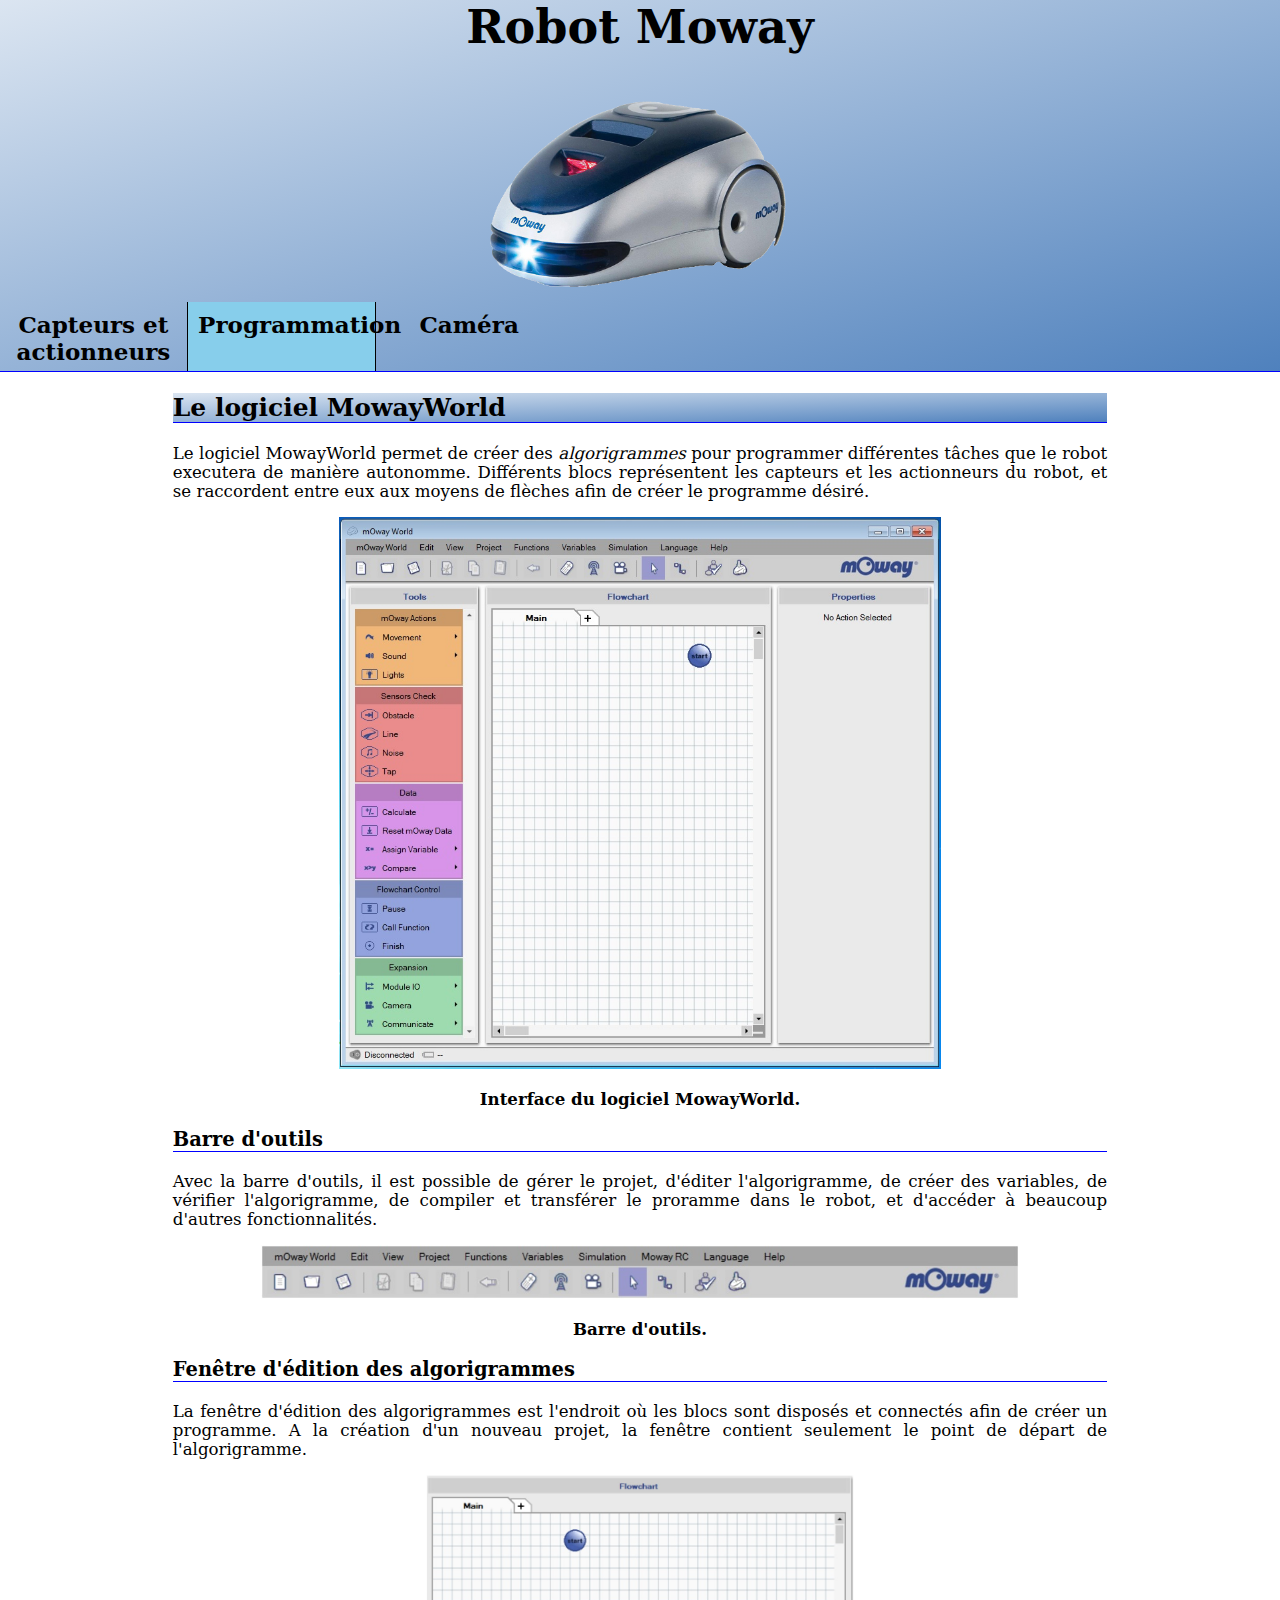
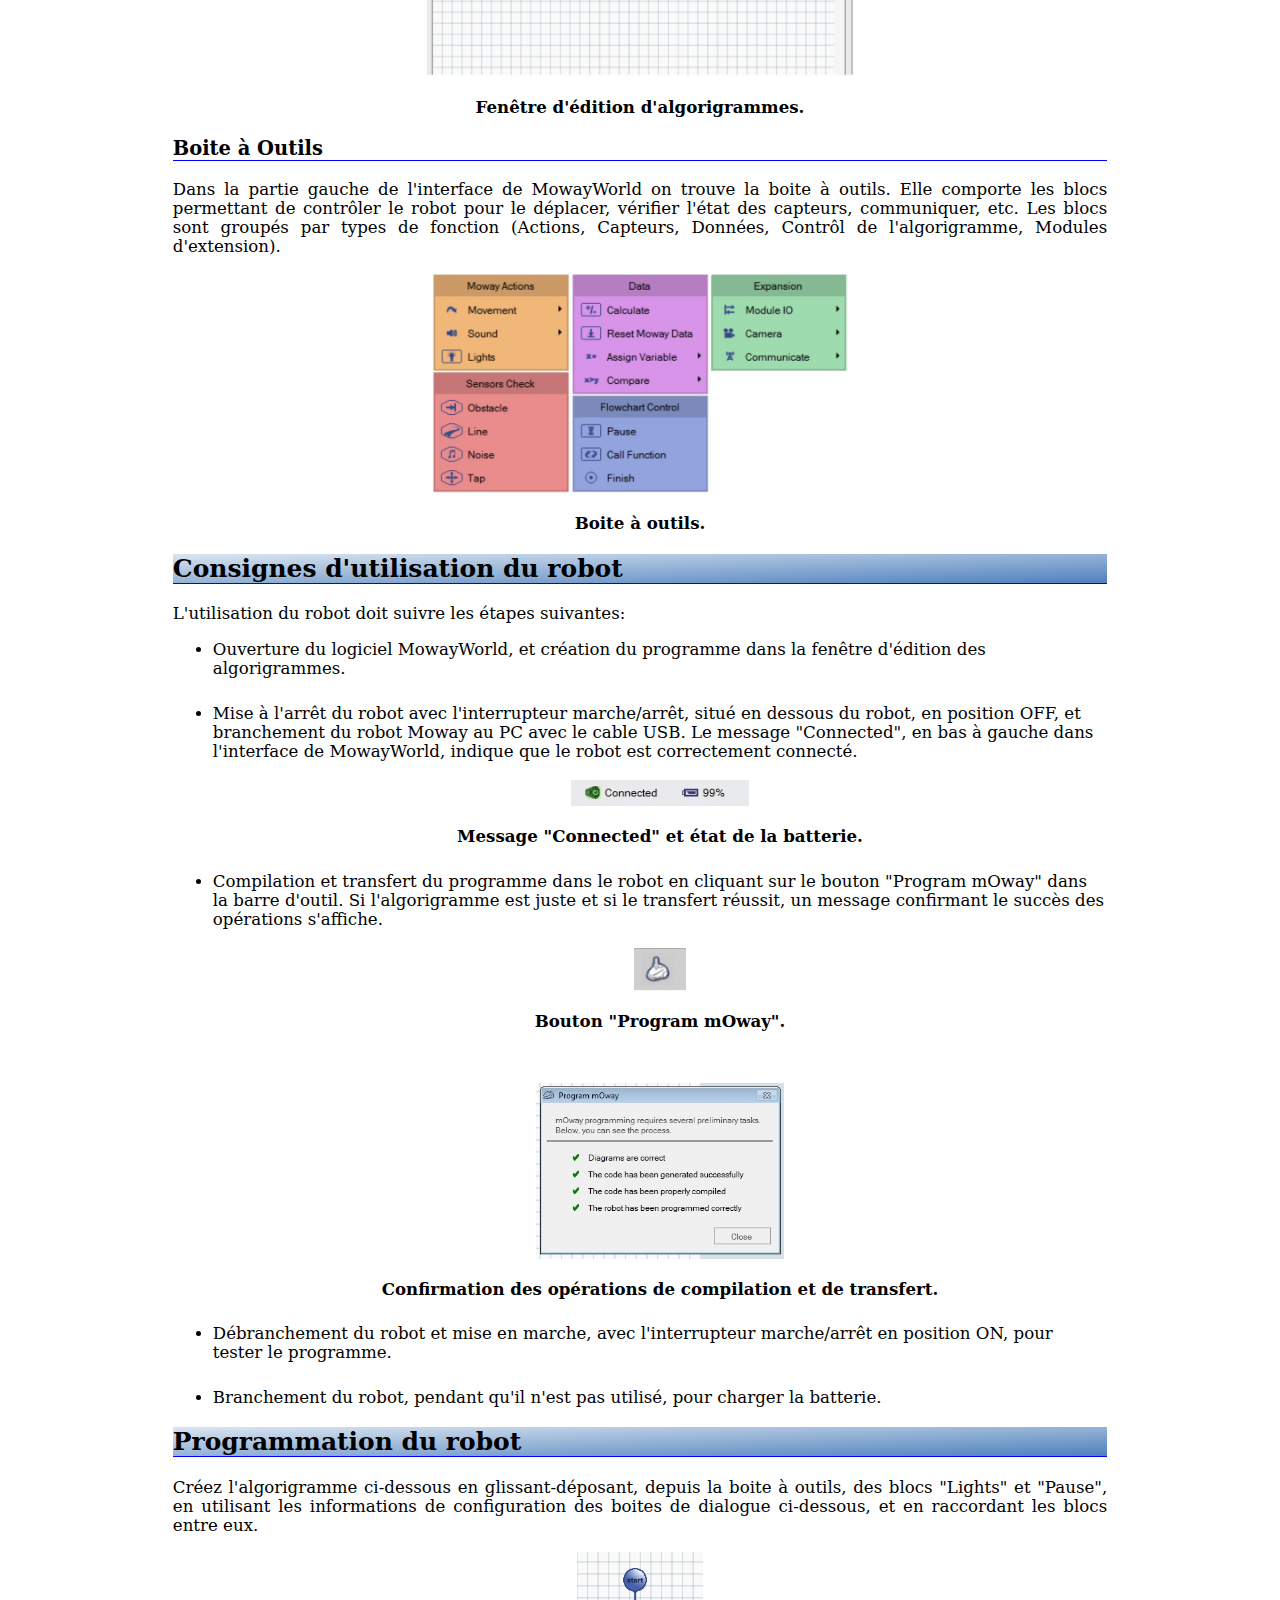
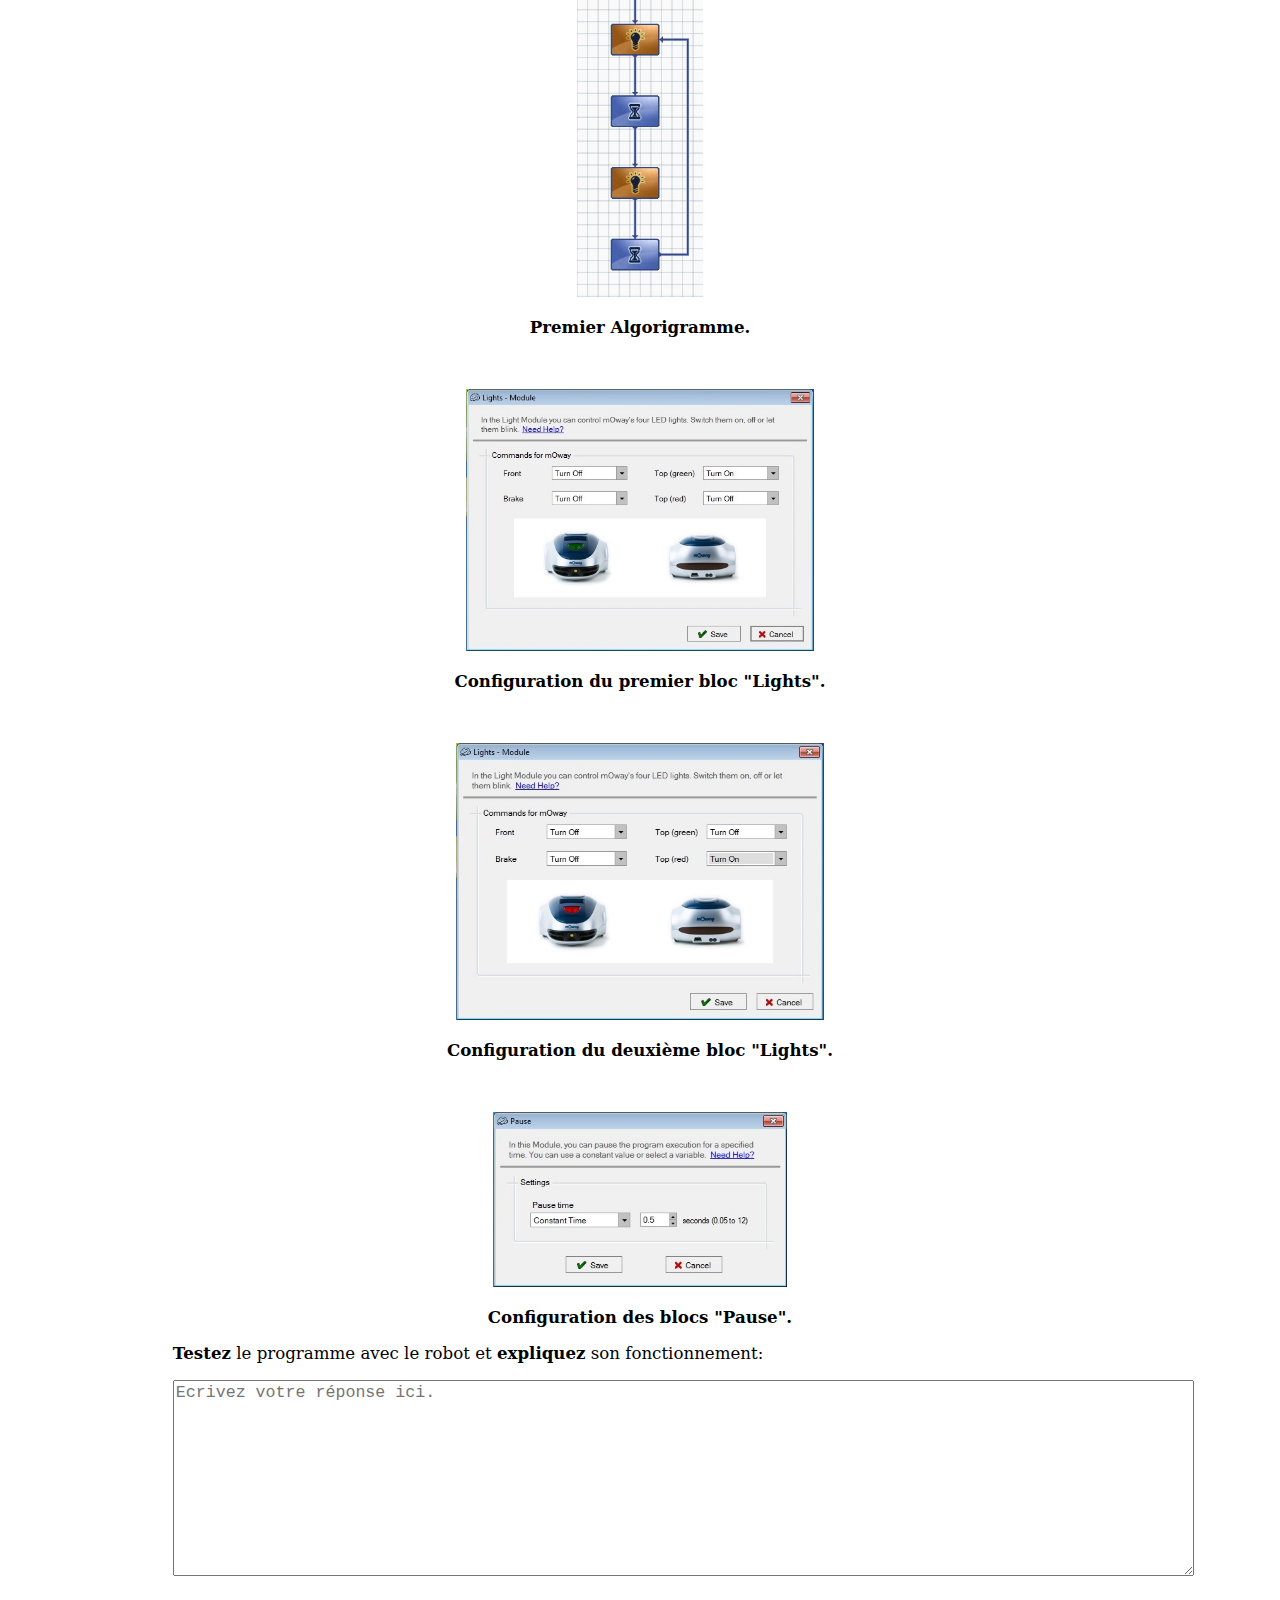
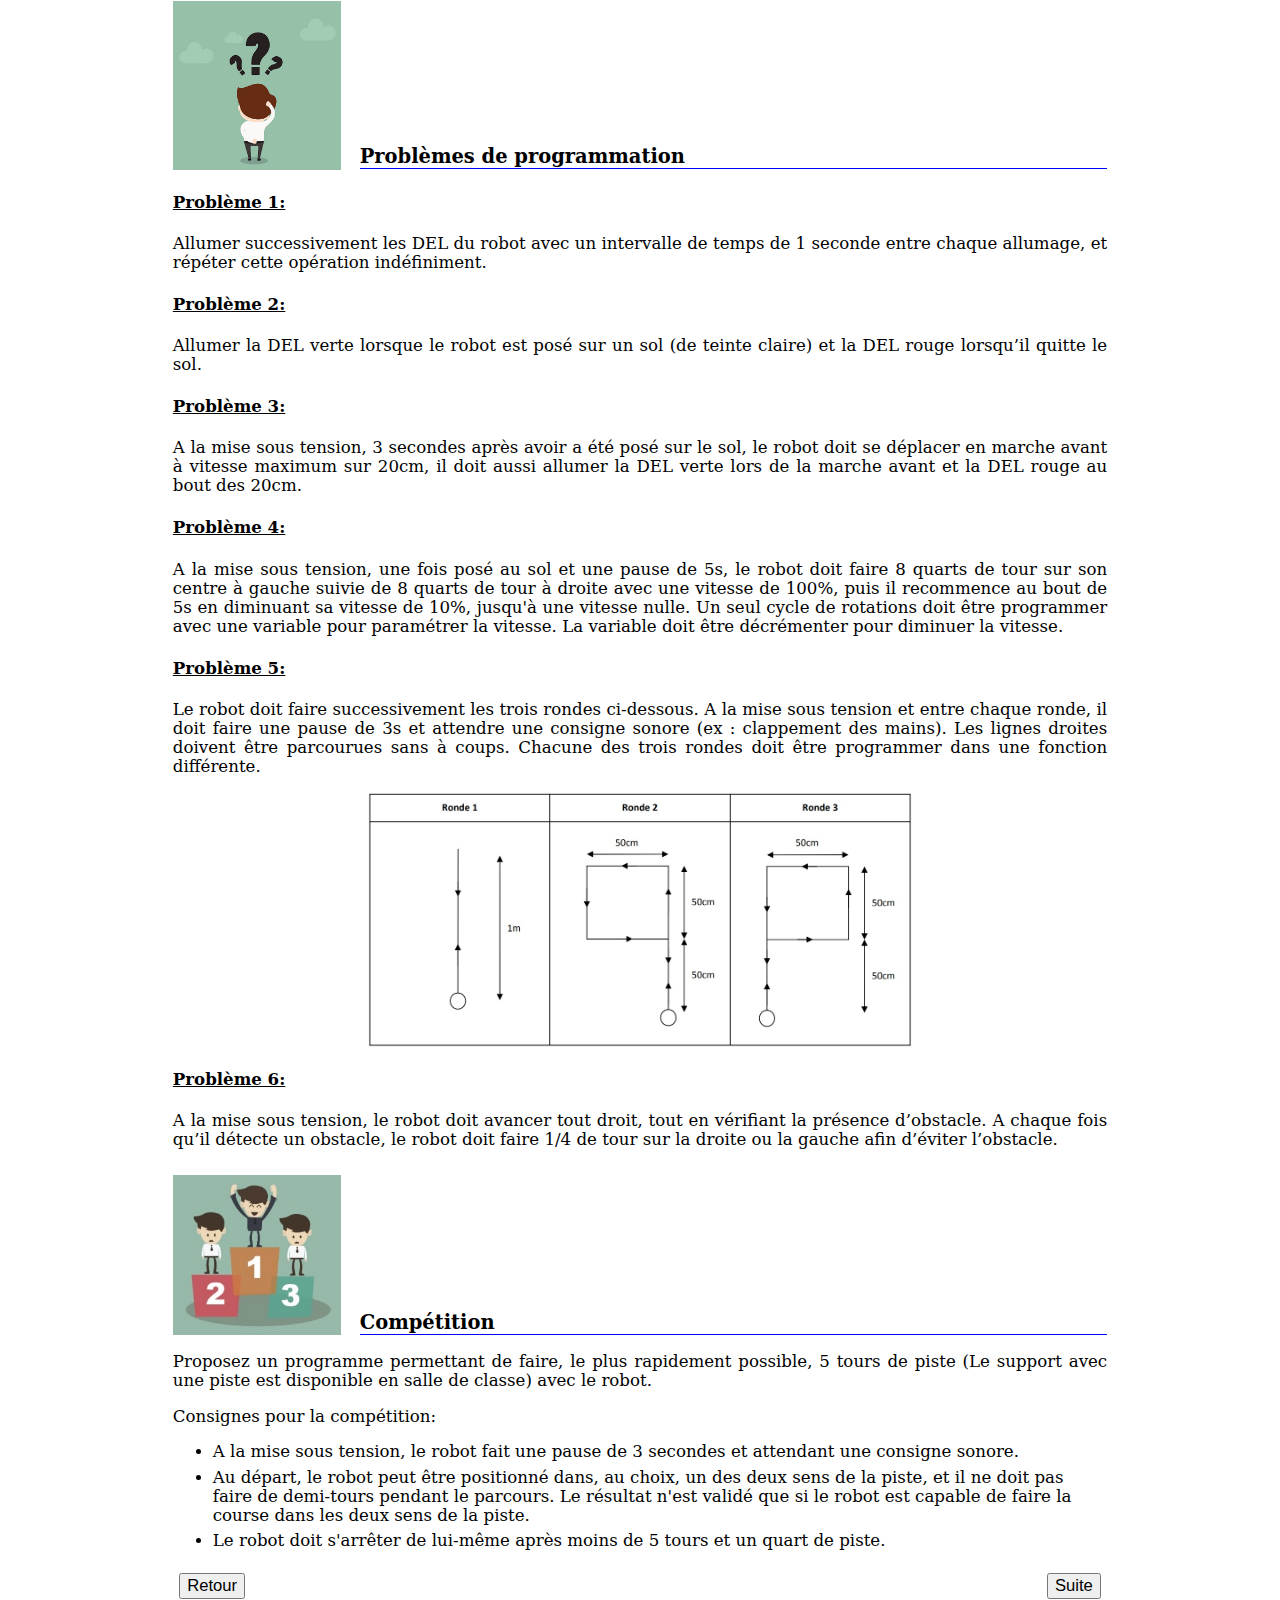
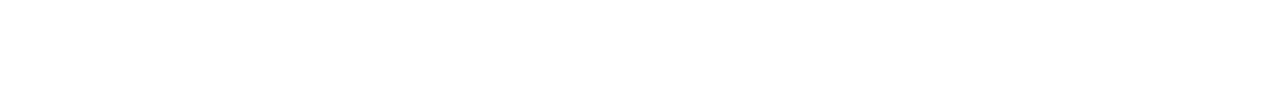
==== moway_2.html @ ab8f5c8e "Série d'activités sur la robotique avec Moway." ====
<!--<!DOCTYPE html>-->

<html lang="fr">

  <head>
    <title>Robot Moway</title>
    <meta charset="utf-8">
    <link rel="stylesheet" media="screen" type="text/css" title="Design" href="design.css" />
  </head>

  <body>

    <div class="contenu">
      
      <!--             Titre                -->
      <div class="gros_titre">
	<h1>Robot Moway</h1>
	<img style="max-width: 26vw;" src="images/moway.png" alt="">
	
	<!--             Navigation                -->
	<div class="navigation">
	  <a style="width: 13vw; height: 4vw;border-right: 0.05vw solid #000000;" href="moway_1.html">
	    Capteurs et actionneurs
	  </a>
	  <a style="width: 13vw; height: 4vw;border-right: 0.05vw solid #000000" class="lien_actif" href="moway_2.html">
	    Programmation
	  </a>
	  <a style="width: 13vw; height: 4vw;" href="moway_3.html">
	    Caméra
	  </a>
	</div>
      </div>
      
      <!--             Questions               -->
      <div class="justifie">
	
	<h2>Le logiciel MowayWorld</h2>

	<p>Le logiciel MowayWorld permet de créer des <i>algorigrammes</i> pour programmer différentes tâches que le robot
	  executera de manière autonomme. Différents blocs représentent les capteurs et les actionneurs du robot, et
	  se raccordent entre eux aux moyens de flèches afin de créer le programme désiré.</p>

	<div class="image_centree"><img style="max-width: 47.1vw;" src="images/moway_world.jpg" alt=""><br/><br/> 
	  Interface du logiciel MowayWorld.</div>

	<h3>Barre d'outils</h3>

	<p>Avec la barre d'outils, il est possible de gérer le projet, d'éditer l'algorigramme, de créer des variables, de
	  vérifier l'algorigramme, de compiler et transférer le proramme dans le robot, et d'accéder à beaucoup d'autres
	  fonctionnalités.</p>

	<div class="image_centree"><img style="max-width: 59.2vw;" src="images/mowayworld_barre_outils.jpg" alt=""><br/><br/> 
	  Barre d'outils.</div>

	<h3>Fenêtre d'édition des algorigrammes</h3>

	<p>La fenêtre d'édition des algorigrammes est l'endroit où les blocs sont disposés et connectés afin de créer un programme.
	  A la création d'un nouveau projet, la fenêtre contient seulement le point de départ de l'algorigramme.</p>

	<div class="image_centree"><img style="max-width: 33.5vw;" src="images/mowayworld_edition_algo.jpg" alt=""><br/><br/> 
	  Fenêtre d'édition d'algorigrammes.</div>

	<h3>Boite à Outils</h3>

	<p>Dans la partie gauche de l'interface de MowayWorld on trouve la boite à outils. Elle comporte les blocs
	  permettant de contrôler le robot pour le déplacer, vérifier l'état des capteurs, communiquer, etc. Les blocs sont
	  groupés par types de fonction (Actions, Capteurs, Données, Contrôl de l'algorigramme, Modules d'extension).</p>
	
	<div class="image_centree"><img style="max-width: 32.5vw;" src="images/mowayworld_outils.jpg" alt=""><br/><br/> 
	  Boite à outils.</div>
	
	<h2>Consignes d'utilisation du robot</h2>
	
	<p>L'utilisation du robot doit suivre les étapes suivantes:</p>
	<ul>
	  <li>Ouverture du logiciel MowayWorld, et création du programme dans la fenêtre d'édition des algorigrammes.</li>
	  <li style="margin-top: 2vw;">Mise à l'arrêt du robot avec l'interrupteur marche/arrêt, situé en dessous du robot,
	    en position OFF, et branchement du robot Moway au PC avec le cable USB. Le message "Connected", en bas à gauche
	    dans l'interface de MowayWorld, indique que le robot est correctement connecté.<br/><br/>

	    <div class="image_centree"><img style="max-width: 13.9vw;" src="images/etat_moway.jpg" alt=""><br/><br/>
	      Message "Connected" et état de la batterie.</div>
	  </li>
	  <li style="margin-top: 2vw;">Compilation et transfert du programme dans le robot en cliquant sur le bouton
	    "Program mOway" dans la barre d'outil. Si l'algorigramme est juste et si le transfert réussit, un message
	    confirmant le succès des opérations s'affiche.<br/><br/>

	    <div class="image_centree"><img style="max-width: 4vw;" src="images/bouton_programmation.jpg" alt=""><br/><br/>
	      Bouton "Program mOway".</div>

	    <p><br/></p>
	    
	    <div class="image_centree"><img style="max-width: 19.3vw;" src="images/robot_programmed.jpg" alt=""><br/><br/>
	      Confirmation des opérations de compilation et de transfert.</div>
	  </li>
	  <li style="margin-top: 2vw;">Débranchement du robot et mise en marche, avec l'interrupteur marche/arrêt en position ON,
	    pour tester le programme.</li>
	  <li style="margin-top: 2vw;">Branchement du robot, pendant qu'il n'est pas utilisé, pour charger la batterie.</li>
	</ul>

	<h2>Programmation du robot</h2>

	<p>Créez l'algorigramme ci-dessous en glissant-déposant, depuis la boite à outils, des blocs "Lights" et "Pause",
	  en utilisant les informations de configuration des boites de dialogue ci-dessous, et en raccordant
	  les blocs entre eux.</p>

	<div class="image_centree"><img style="max-width: 9.9vw;" src="images/premier_programme.jpg" alt=""><br/><br/>
	  Premier Algorigramme.</div>

	<p><br/></p>

	<div class="image_centree"><img style="max-width: 27.2vw;" src="images/algo1_config1.jpg" alt=""><br/><br/>
	  Configuration du premier bloc "Lights".</div>

	<p><br/></p>

	<div class="image_centree"><img style="max-width: 28.8vw;" src="images/algo1_config2.jpg" alt=""><br/><br/> 
	  Configuration du deuxième bloc "Lights".</div>

	<p><br/></p>

	<div class="image_centree"><img style="max-width: 23vw;" src="images/algo1_config3.jpg" alt=""><br/><br/> 
	  Configuration des blocs "Pause".</div>

	<p><b>Testez</b> le programme avec le robot et <b>expliquez</b> son fonctionnement:</p>

	<textarea id="" onFocus="" onChange="" cols="100" maxlength="600" rows="10"
		      wrap="hard" placeholder="Ecrivez votre réponse ici."></textarea>
	

	<div class="double_2080">
	  <div class="colonne_gauche">
	    <img style="max-width: 31.9vw;" src="images/problemes.jpg" alt=""> 
	  </div>
	  <div class="colonne_droite"><h3>Problèmes de programmation</h3></div>
	</div>


	<h4>Problème 1:</h4>
	
	<p>Allumer successivement les DEL du robot avec un intervalle de temps de 1 seconde entre chaque
	  allumage, et répéter cette opération indéfiniment.</p>

	<h4>Problème 2:</h4>
	
	<p>Allumer la DEL verte lorsque le robot est posé sur un sol (de teinte claire) et la DEL rouge
	  lorsqu’il quitte le sol.</p>

	<h4>Problème 3:</h4>
	
	<p>A la mise sous tension, 3 secondes après avoir a été posé sur le sol, le robot doit se
	  déplacer en marche avant à vitesse maximum sur 20cm, il doit aussi allumer la DEL verte
	  lors de la marche avant et la DEL rouge au bout des 20cm.</p>

	<h4>Problème 4:</h4>
	
	<p>A la mise sous tension, une fois posé au sol et une pause de 5s, le robot doit faire 8
	  quarts de tour sur son centre à gauche suivie de 8 quarts de tour à droite avec une
	  vitesse de 100%, puis il recommence au bout de 5s en diminuant sa vitesse de 10%,
	  jusqu'à une vitesse nulle. Un seul cycle de rotations doit être programmer avec une variable
	  pour paramétrer la vitesse. La variable doit être décrémenter pour diminuer la vitesse.</p>

	<h4>Problème 5:</h4>
	
	<p>Le robot doit faire successivement les trois rondes ci-dessous. A la mise sous tension et entre chaque
	  ronde, il doit faire une pause de 3s et attendre une consigne sonore (ex : clappement des mains).
	  Les lignes droites doivent être parcourues sans à coups. Chacune des trois rondes doit être programmer dans
	  une fonction différente.</p>

	<div class="image_centree"><img style="max-width: 42.5vw;" src="images/rondes.jpg" alt=""></div>

	<h4>Problème 6:</h4>
	
	<p>A la mise sous tension, le robot doit avancer tout droit, tout en vérifiant la présence d’obstacle. A
	  chaque fois qu’il détecte un obstacle, le robot doit faire 1/4 de tour sur la droite ou la gauche afin
	  d’éviter l’obstacle.</p>

	
	<div class="double_2080">
	  <div class="colonne_gauche">
	    <img style="max-width: 13.6vw;" src="images/competition.jpg" alt=""> <!-- 262 250 -->
	  </div>
	  <div class="colonne_droite"><h3>Compétition</h3></div>
	</div>

	<p>Proposez un programme permettant de faire, le plus rapidement possible, 5 tours de piste
	  (Le support avec une piste est disponible en salle de classe) avec le robot.</p>

	<p>Consignes pour la compétition:</p>
	<ul>
	  <li>A la mise sous tension, le robot fait une pause de 3 secondes et attendant une consigne sonore.</li>
	  <li>Au départ, le robot peut être positionné dans, au choix, un des deux sens de la piste, et il ne doit
	    pas faire de demi-tours pendant le parcours. Le résultat n'est validé que
	    si le robot est capable de faire la course dans les deux sens de la piste.</li>
	  <li>Le robot doit s'arrêter de lui-même après moins de 5 tours et un quart de piste.</li>
	</ul>
	
	
	<!--             Bouttons de navigation                -->
	<p></p>
	<div class="tablesansbords">
	    <table style="width: 100%;">
	      <tr>
		<td>
		  <form action="moway_1.html" method="get">
		    <input type="submit" value="Retour" />
		  </form>
		</td>
		<td style="text-align: right;">
		  <form action="moway_3.html" method="get">
		    <input type="submit" value="Suite" />
		  </form>
		</td>
	      </tr>
	    </table>
	</div>      
	
	<p><br/><br/><br/></p>

      </div> <!-- justifie -->
      
    </div> <!-- contenu -->
    
  </body>
</html>
---- design.css ----
body
{
    margin: 0vw;

}

/*--------------------- Contenu (tout) -----------------------------*/

.contenu
{
    text-align: left;
    font-size: 1.3vw;
    color: black;
    font-family: "serif"; 
}

/* Contenu justifie */

.contenu .justifie
{
    width: 73vw;
    margin: 0vw auto;
}

/* Gros titre */

.contenu .gros_titre
{
    text-align: center;
    
   background-image: linear-gradient(to bottom right, #DBE5F1, #4F81bd);
    border-bottom: 0.07vw solid blue;
}

.contenu .gros_titre h1
{
    
    font-size: 3.6vw;
}

.contenu .gros_titre .navigation
{
    
    overflow: hidden;
}

.contenu .gros_titre .navigation a
{
    
    float: left;
    font-size: 1.8vw;
    font-weight: bold;
    color: black;
    padding: 0.7vw 0.8vw;
    text-decoration: none;
}

.contenu .gros_titre .navigation a.lien_actif
{
    background-color: SkyBlue;
}

.contenu .gros_titre .navigation a:hover {
    background-color: grey;
}

/* Titres */

.contenu h2 {
    
    background-image: linear-gradient(to bottom right, #DBE5F1, #4F81bd);
    border-bottom: 0.07vw solid blue;
}

.contenu h3 {
    border-bottom: 0.07vw solid blue;
}

.contenu h4 {
    text-decoration: underline;
}

/* Titre avec illustration 20% 80% */

.contenu .double_2080
{
    position: relative;
    margin-top: 2vw;
}

.contenu .double_2080:after
{
    content: "";
    display: table;
    clear: both;
}

.contenu .double_2080 .colonne_gauche
{
    float: left;
    width: 18%;
}

.contenu .double_2080 .colonne_droite
{
    float: left;
    width: 80%;

    position: absolute;
    bottom: -1.5vw;
    right: 0;
}

/* Paragraphes */

.contenu p
{
    text-align: justify;
    text-justify: inter-word;
}

/* Tableaux */

.contenu table {
    border-collapse: collapse;
    border: 0.1vw solid black;
}

.contenu td {
    font-size: 1.3vw;
    border: 0.1vw solid black;
    padding: 0.5vw;
}

.contenu .tablesansbords table {
    border-collapse: collapse;
    border: 0vw solid black;
}

.contenu .tablesansbords td {
    border: 0vw solid black;
    padding: 0.5vw;
}

/* Listes */

.contenu li:not(:first-child) {
    margin-top: .5vw;
}

/* Entrees */

.contenu input {
    font-size: 1.3vw;
}

.contenu textarea {
    font-size: 1.3vw;
}

/* Messages d'avertissement */

.contenu .avertissements {
    font-size: 1.3vw;
    color: red;
}

/* Vecteurs */

.contenu .vecteur::after {
    content: "\2192";
    position: relative;
    left: -0.8vw;
    top: -1em;
    font-size: 70%;
}

.contenu .vecteur_indice {
    position: relative;
    left: -0.8vw;
    top: 0.3em;
    font-size: 80%;
}

/* Texte en double colonne 75% 25% */

.contenu .double_7525:after
{
    content: "";
    display: table;
    clear: both;
}

.contenu .double_7525 .colonne_gauche
{
    float: left;
    width: 73%;
}

.contenu .double_7525 .colonne_droite
{
    float: left;
    width: 23%;
    margin-left: 2.6vw;
}

/* Texte en double colonne 50% 50% */

.contenu .double_5050:after {
    content: "";
    display: table;
    clear: both;
}

.contenu .double_5050 .colonne_gauche {
    float: left;
    width: 48%;
}

.contenu .double_5050 .colonne_droite {
    float: left;
    width: 48%;
    margin-left: 2.6vw;
}

/* Images */

.contenu img
{ 
    width: 100%;
    height: auto;
}

.contenu .image_centree
{
    display: block;
    margin-left: auto;
    margin-right: auto;

    font-weight: bold;
    text-align: center;
}

/* Videos */

.contenu video
{ 
    width: 100%;
    height: auto;

    display: block;
    margin-left: auto;
    margin-right: auto;
}

.contenu .video_centree
{
    display: block;
    margin-left: auto;
    margin-right: auto;
}

.contenu select
{
    font-size: 1.3vw;
}
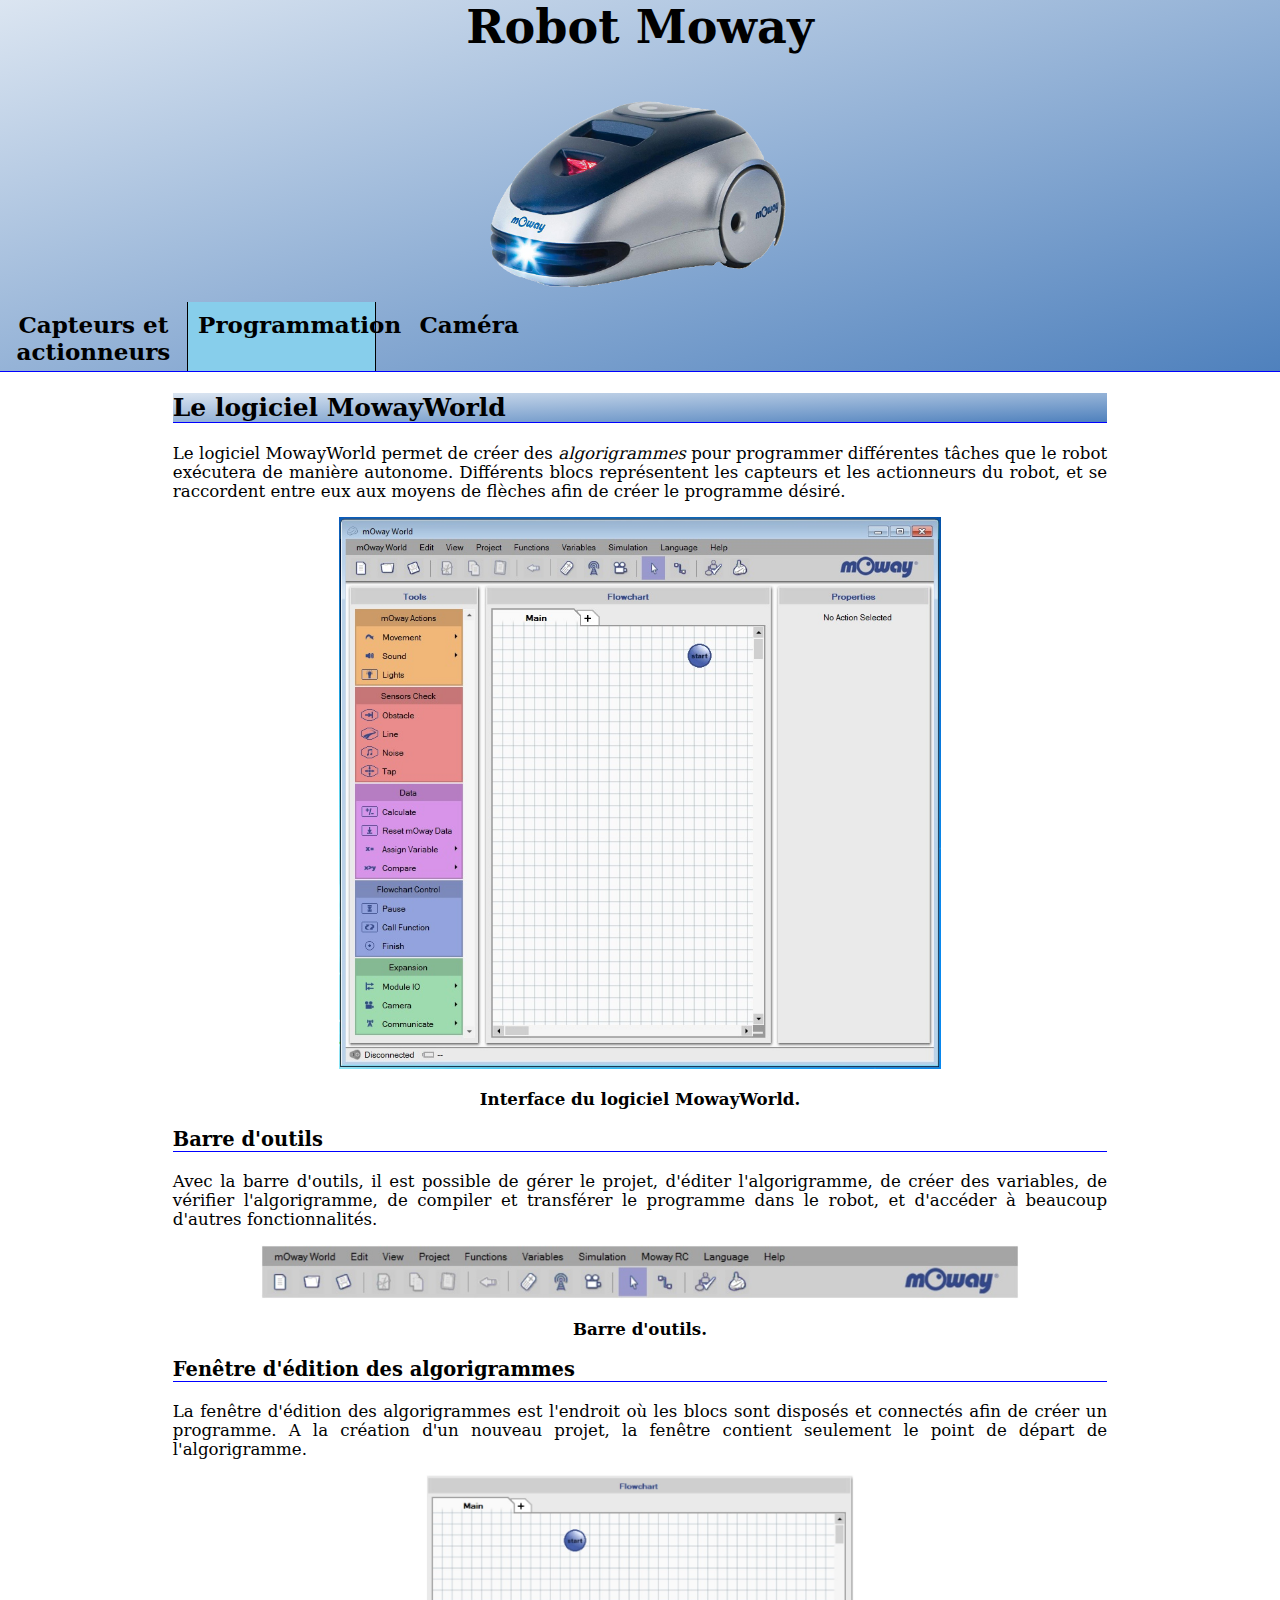
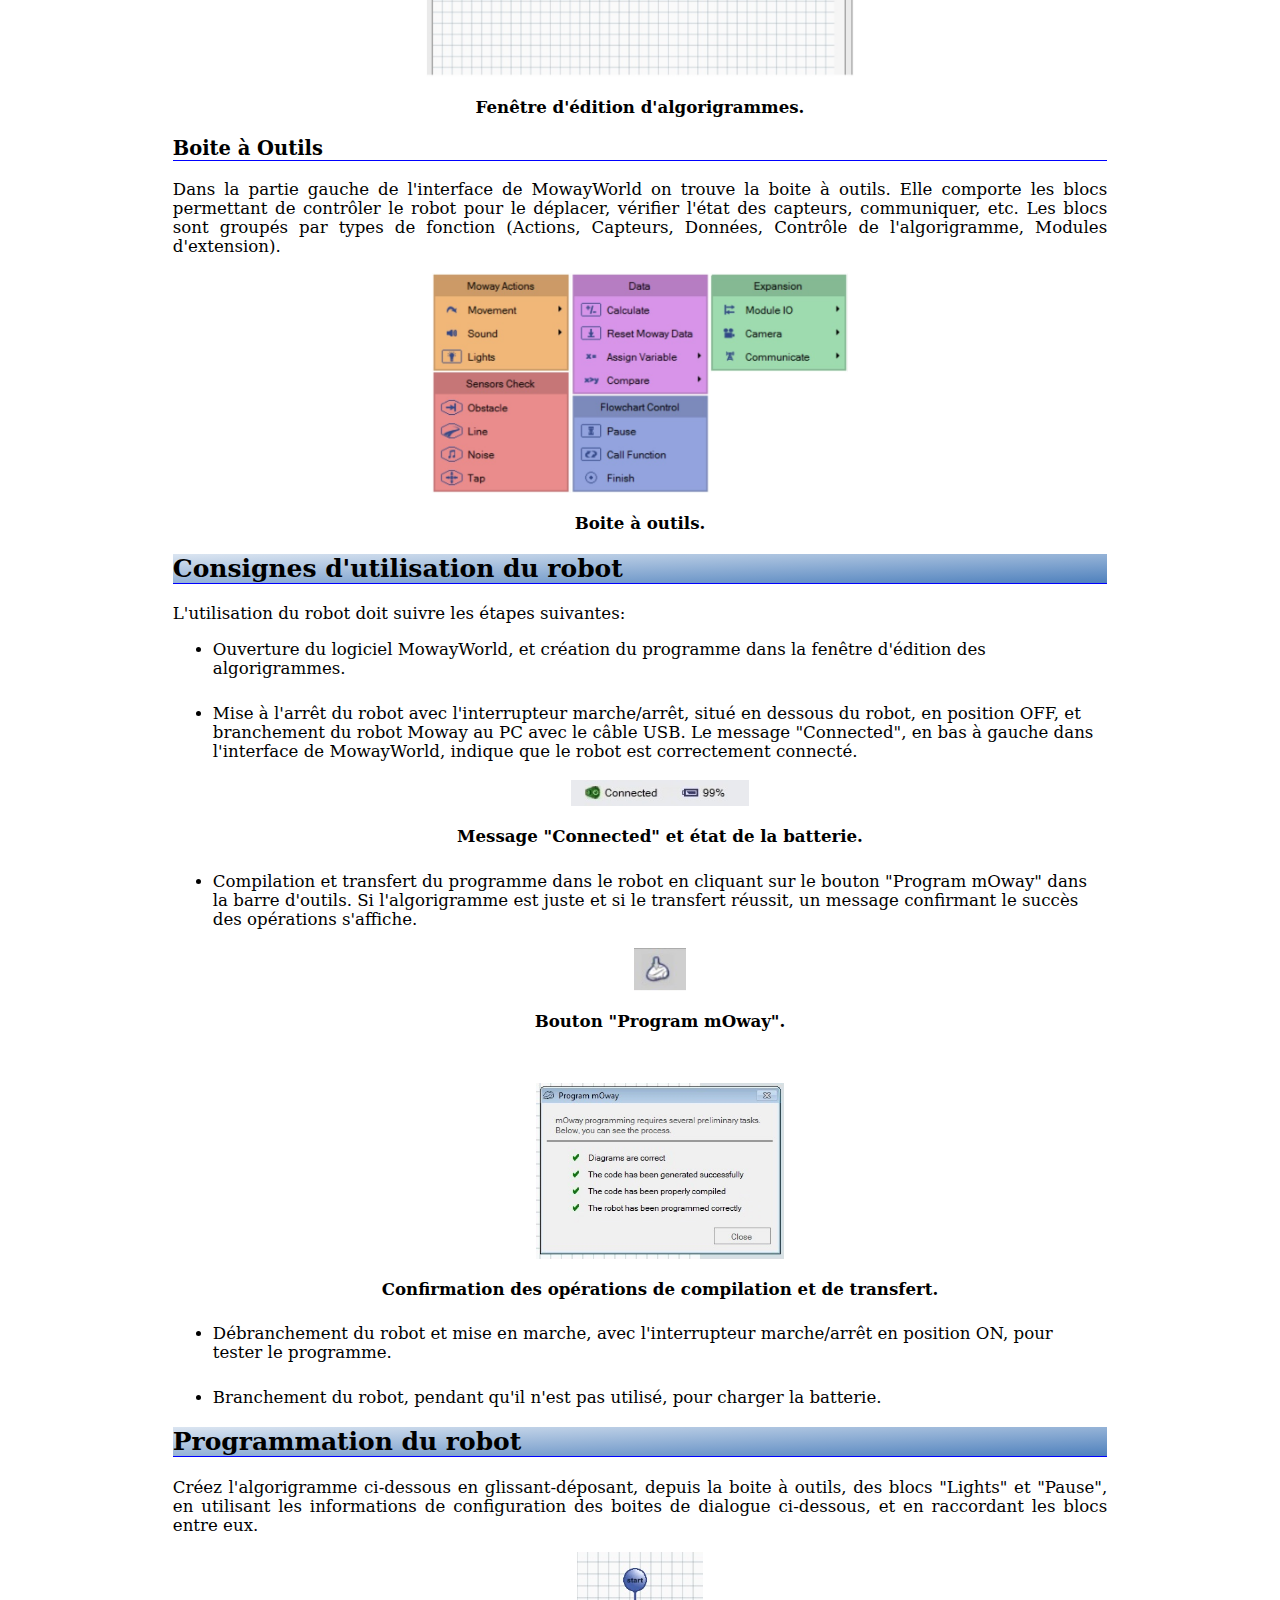
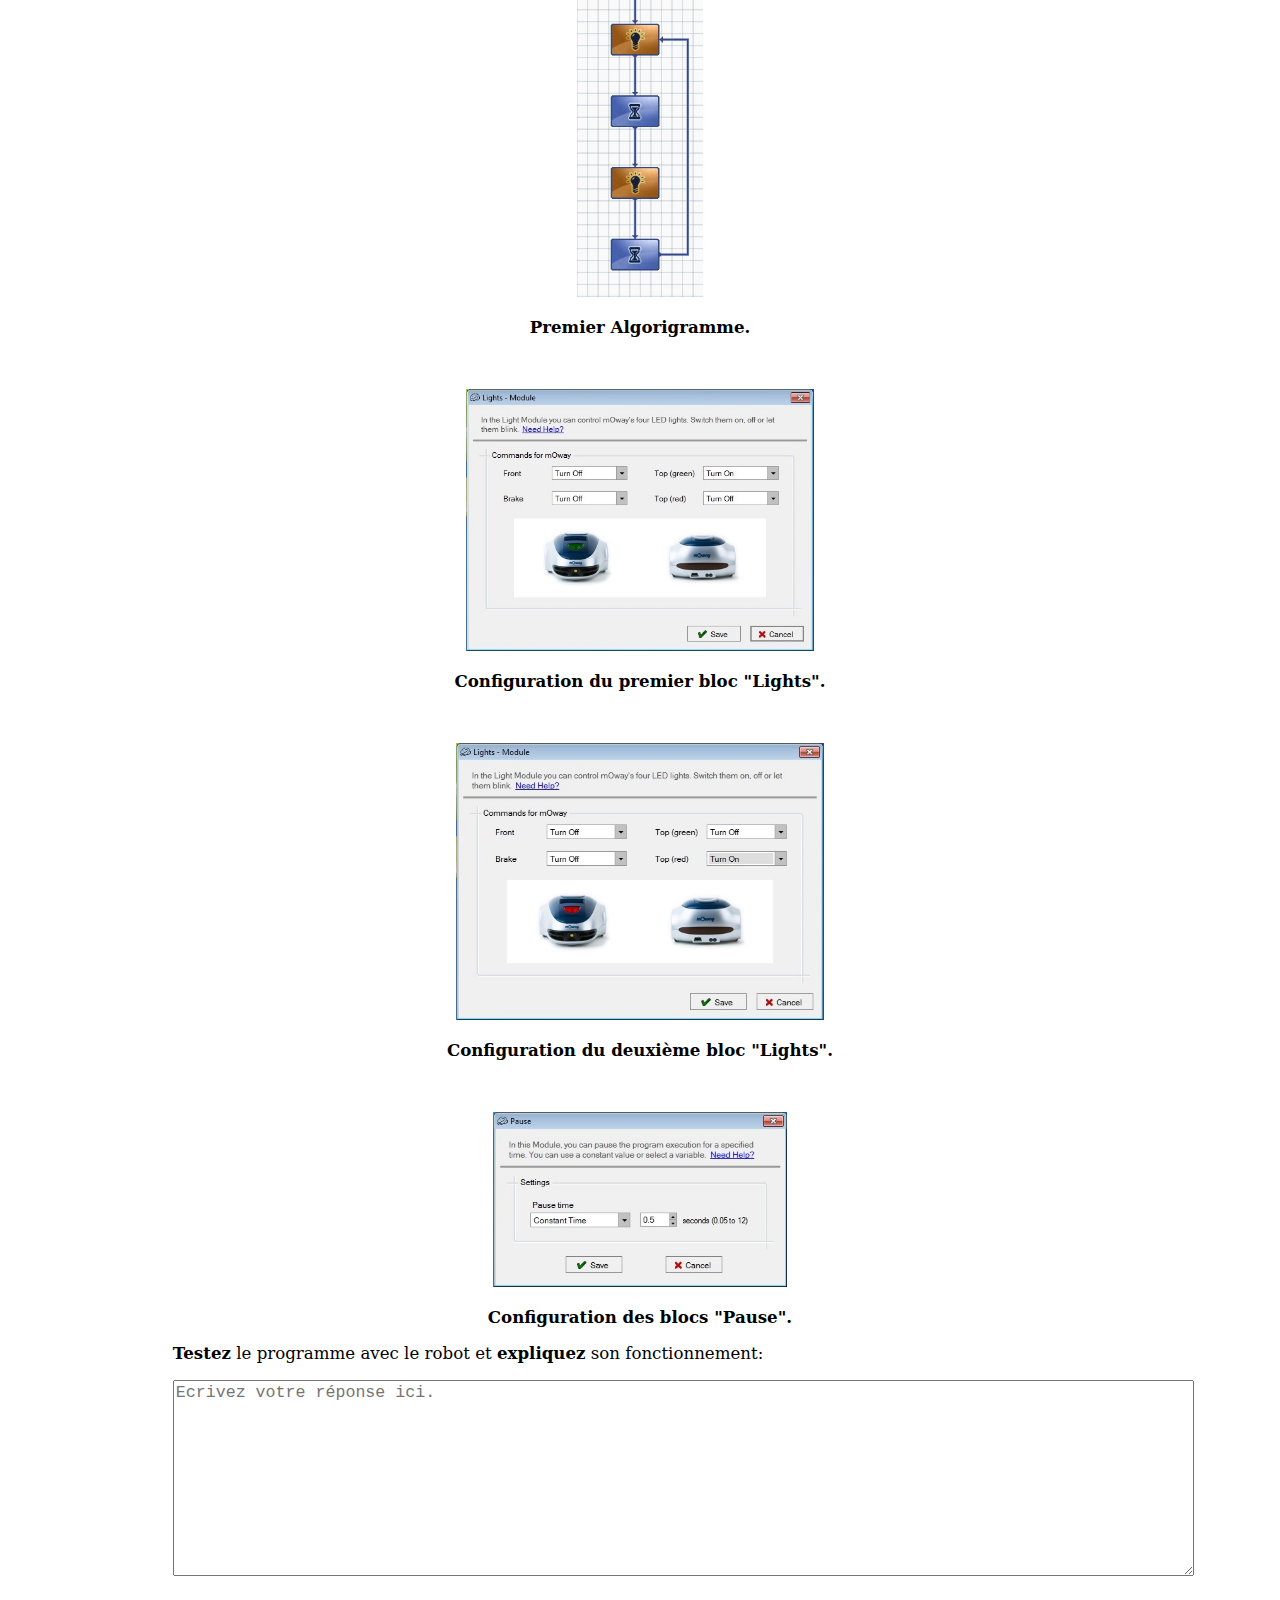
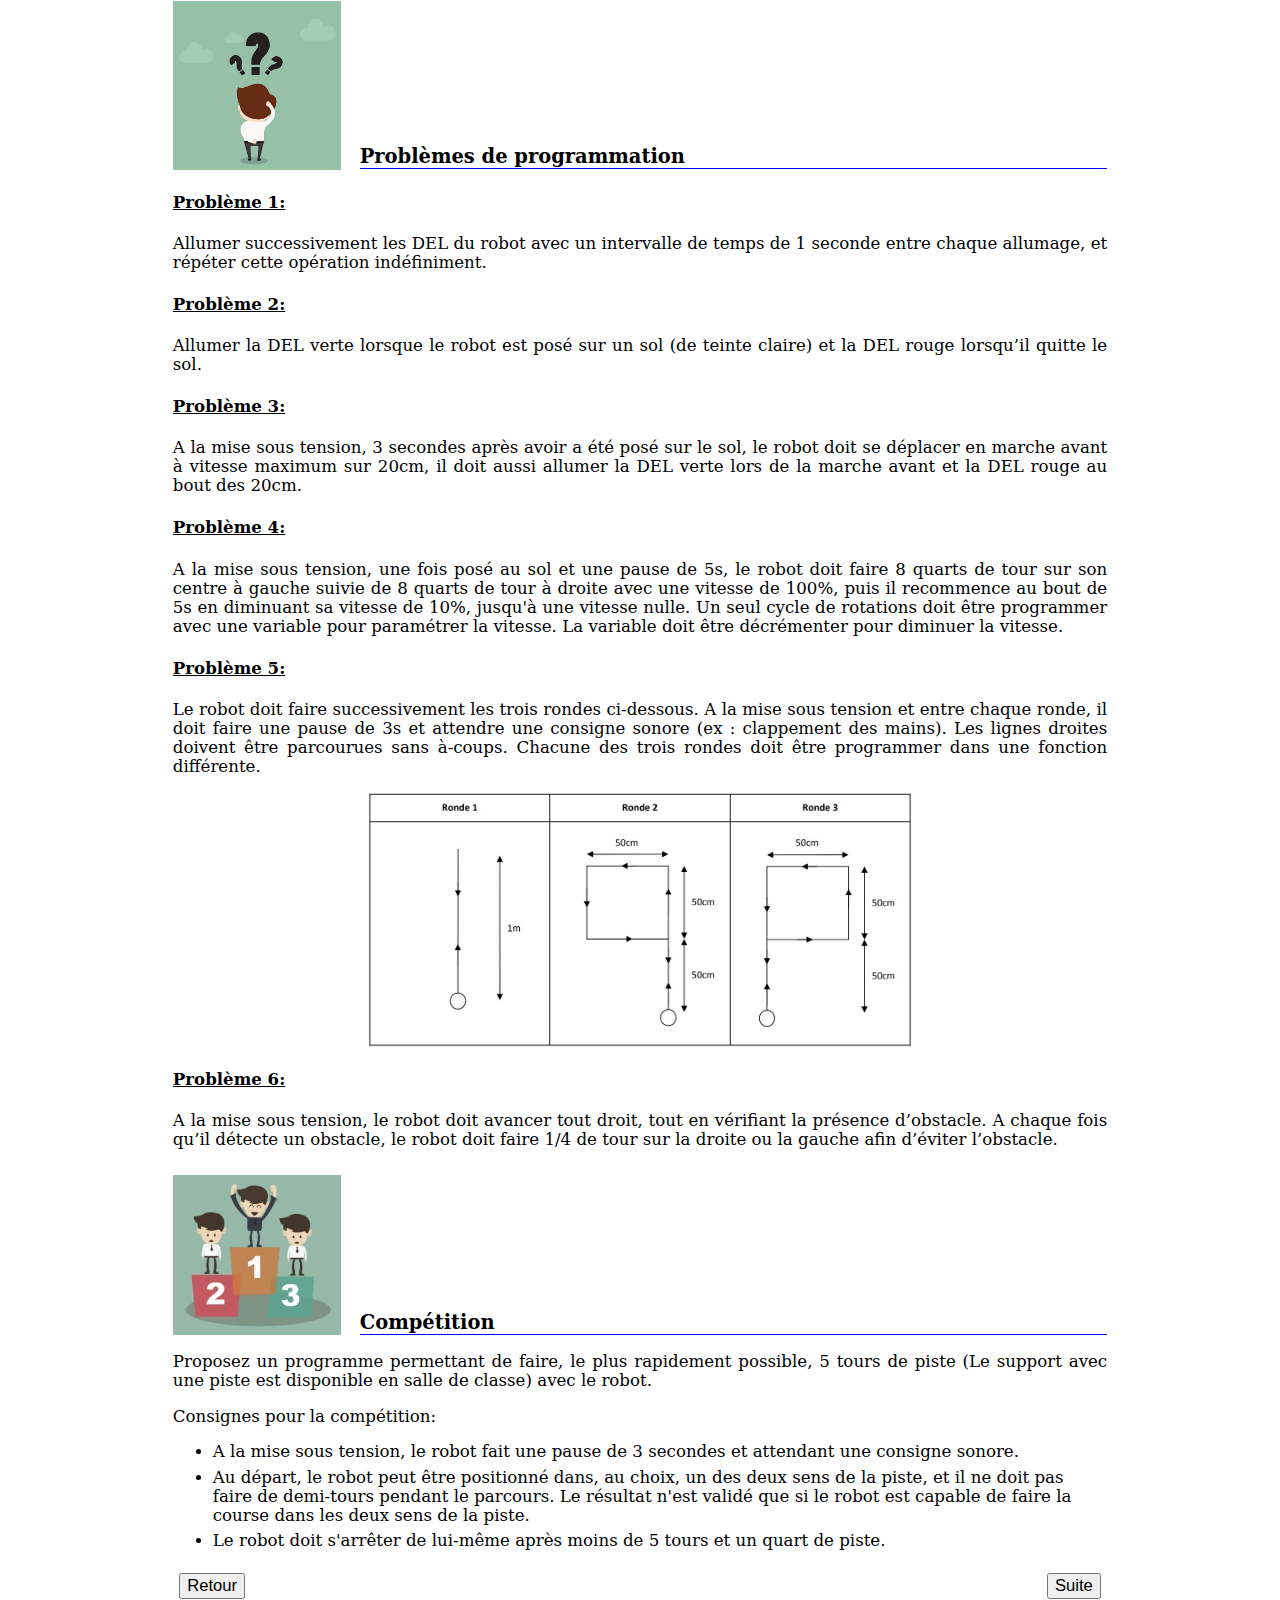
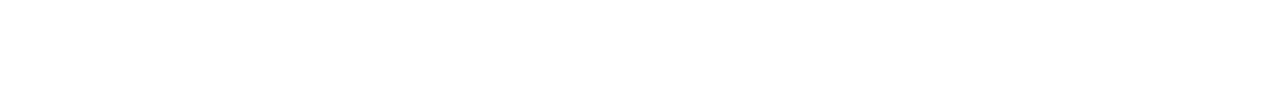
==== commit 16531eeb: "Correction fautes de Francais." ====
--- a/moway_2.html
+++ b/moway_2.html
@@ -37,7 +37,7 @@
 	<h2>Le logiciel MowayWorld</h2>
 
 	<p>Le logiciel MowayWorld permet de créer des <i>algorigrammes</i> pour programmer différentes tâches que le robot
-	  executera de manière autonomme. Différents blocs représentent les capteurs et les actionneurs du robot, et
+	  exécutera de manière autonome. Différents blocs représentent les capteurs et les actionneurs du robot, et
 	  se raccordent entre eux aux moyens de flèches afin de créer le programme désiré.</p>
 
 	<div class="image_centree"><img style="max-width: 47.1vw;" src="images/moway_world.jpg" alt=""><br/><br/> 
@@ -46,7 +46,7 @@
 	<h3>Barre d'outils</h3>
 
 	<p>Avec la barre d'outils, il est possible de gérer le projet, d'éditer l'algorigramme, de créer des variables, de
-	  vérifier l'algorigramme, de compiler et transférer le proramme dans le robot, et d'accéder à beaucoup d'autres
+	  vérifier l'algorigramme, de compiler et transférer le programme dans le robot, et d'accéder à beaucoup d'autres
 	  fonctionnalités.</p>
 
 	<div class="image_centree"><img style="max-width: 59.2vw;" src="images/mowayworld_barre_outils.jpg" alt=""><br/><br/> 
@@ -64,7 +64,7 @@
 
 	<p>Dans la partie gauche de l'interface de MowayWorld on trouve la boite à outils. Elle comporte les blocs
 	  permettant de contrôler le robot pour le déplacer, vérifier l'état des capteurs, communiquer, etc. Les blocs sont
-	  groupés par types de fonction (Actions, Capteurs, Données, Contrôl de l'algorigramme, Modules d'extension).</p>
+	  groupés par types de fonction (Actions, Capteurs, Données, Contrôle de l'algorigramme, Modules d'extension).</p>
 	
 	<div class="image_centree"><img style="max-width: 32.5vw;" src="images/mowayworld_outils.jpg" alt=""><br/><br/> 
 	  Boite à outils.</div>
@@ -75,14 +75,14 @@
 	<ul>
 	  <li>Ouverture du logiciel MowayWorld, et création du programme dans la fenêtre d'édition des algorigrammes.</li>
 	  <li style="margin-top: 2vw;">Mise à l'arrêt du robot avec l'interrupteur marche/arrêt, situé en dessous du robot,
-	    en position OFF, et branchement du robot Moway au PC avec le cable USB. Le message "Connected", en bas à gauche
+	    en position OFF, et branchement du robot Moway au PC avec le câble USB. Le message "Connected", en bas à gauche
 	    dans l'interface de MowayWorld, indique que le robot est correctement connecté.<br/><br/>
 
 	    <div class="image_centree"><img style="max-width: 13.9vw;" src="images/etat_moway.jpg" alt=""><br/><br/>
 	      Message "Connected" et état de la batterie.</div>
 	  </li>
 	  <li style="margin-top: 2vw;">Compilation et transfert du programme dans le robot en cliquant sur le bouton
-	    "Program mOway" dans la barre d'outil. Si l'algorigramme est juste et si le transfert réussit, un message
+	    "Program mOway" dans la barre d'outils. Si l'algorigramme est juste et si le transfert réussit, un message
 	    confirmant le succès des opérations s'affiche.<br/><br/>
 
 	    <div class="image_centree"><img style="max-width: 4vw;" src="images/bouton_programmation.jpg" alt=""><br/><br/>
@@ -164,7 +164,7 @@
 	
 	<p>Le robot doit faire successivement les trois rondes ci-dessous. A la mise sous tension et entre chaque
 	  ronde, il doit faire une pause de 3s et attendre une consigne sonore (ex : clappement des mains).
-	  Les lignes droites doivent être parcourues sans à coups. Chacune des trois rondes doit être programmer dans
+	  Les lignes droites doivent être parcourues sans à-coups. Chacune des trois rondes doit être programmer dans
 	  une fonction différente.</p>
 
 	<div class="image_centree"><img style="max-width: 42.5vw;" src="images/rondes.jpg" alt=""></div>
